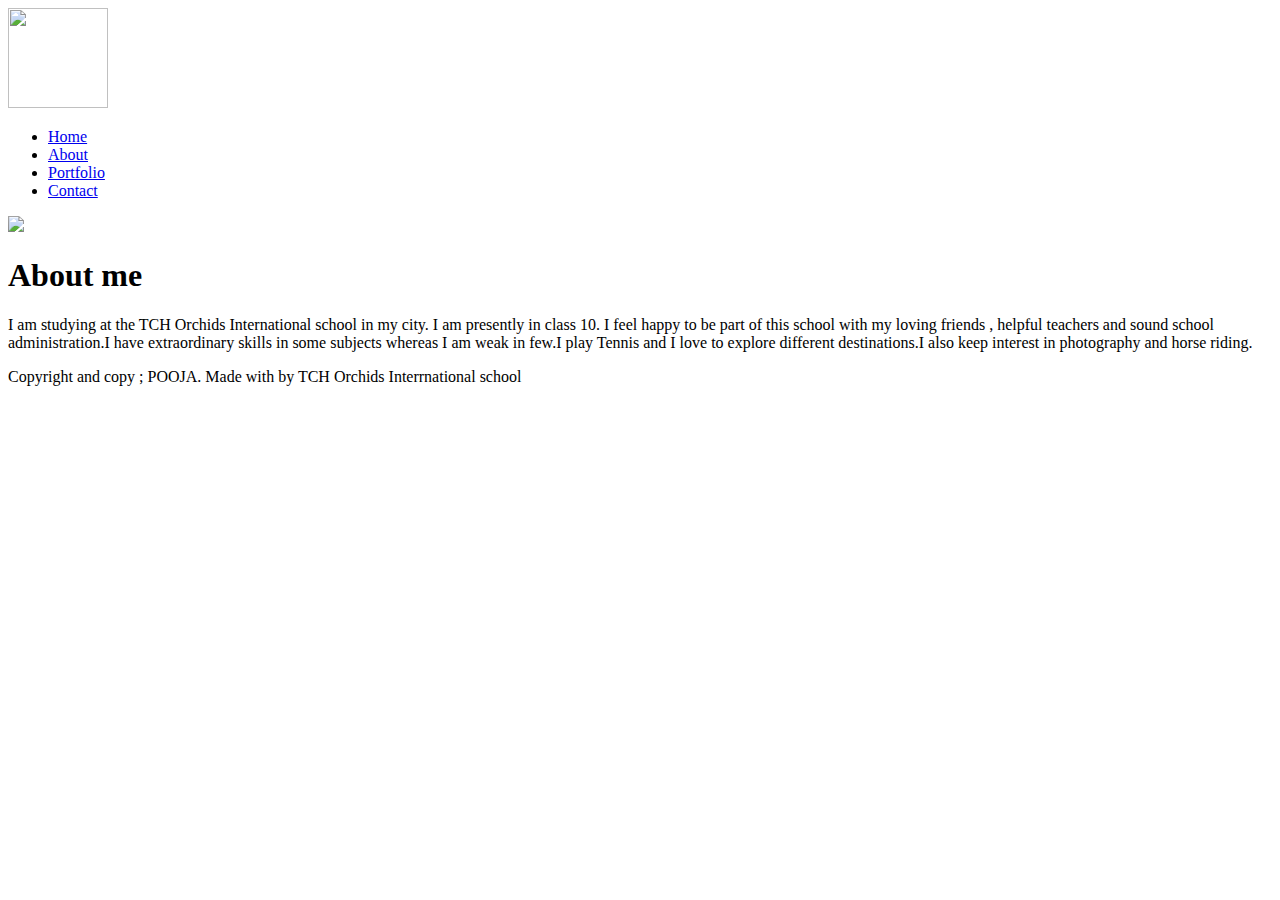
==== about.html @ a0007a2f "added about.html" ====
<!DOCTYPE html>
<html>
    <head>
        <title>POOJA | About </title>
        <link rel="stylesheet " href="style.css"
     rel="sstylesheet"
        href="https://cdnjs.cloudflare.com/ajax/libs/font-awesome/6.2.1/css/all.min.css">
       </head>
       <body>
        <!--header Section-->
            <header>
                <nav>
                    <img src="images/pooja logo.jpeg.jpeg" height="100" width="100">
                    <ul>
                        <li><a href="index.html">Home</a></li>
                        <li><a href="about.html">About</a></li>
                        <li><a href="portfolio.html">Portfolio</a></li>
                        <li><a href="contact.html">Contact</a></li>
                    </ul>
                </nav>
                <!--About SECTION-->
                <main id = "aboutmain"
                <section class="aboutsection">
                    <div class = "aboutco11">
                    <img src = "images/Pooja.jpeg" length=350 width = 300>

                    </div>
                    <div class ="aboutco12">
                        <h1 class="about-title">About me</h1>

                        <p> I am studying at the TCH Orchids International school in my city. I am presently in class 10.
                            I feel happy to be part of this school with my loving friends , helpful teachers and sound school administration.I have extraordinary skills in some subjects whereas I am weak in few.I play Tennis and I love to explore different destinations.I also keep interest in photography and horse riding.
                        
                    

                        </p>
                    </div>
                </section>
                        </header>
       </body>
       <!--footer section-->
       <footer class="webfooter">
        <p> Copyright and copy ; POOJA. Made with <i></i> by TCH Orchids Interrnational school</p>
       </footer>
</html>
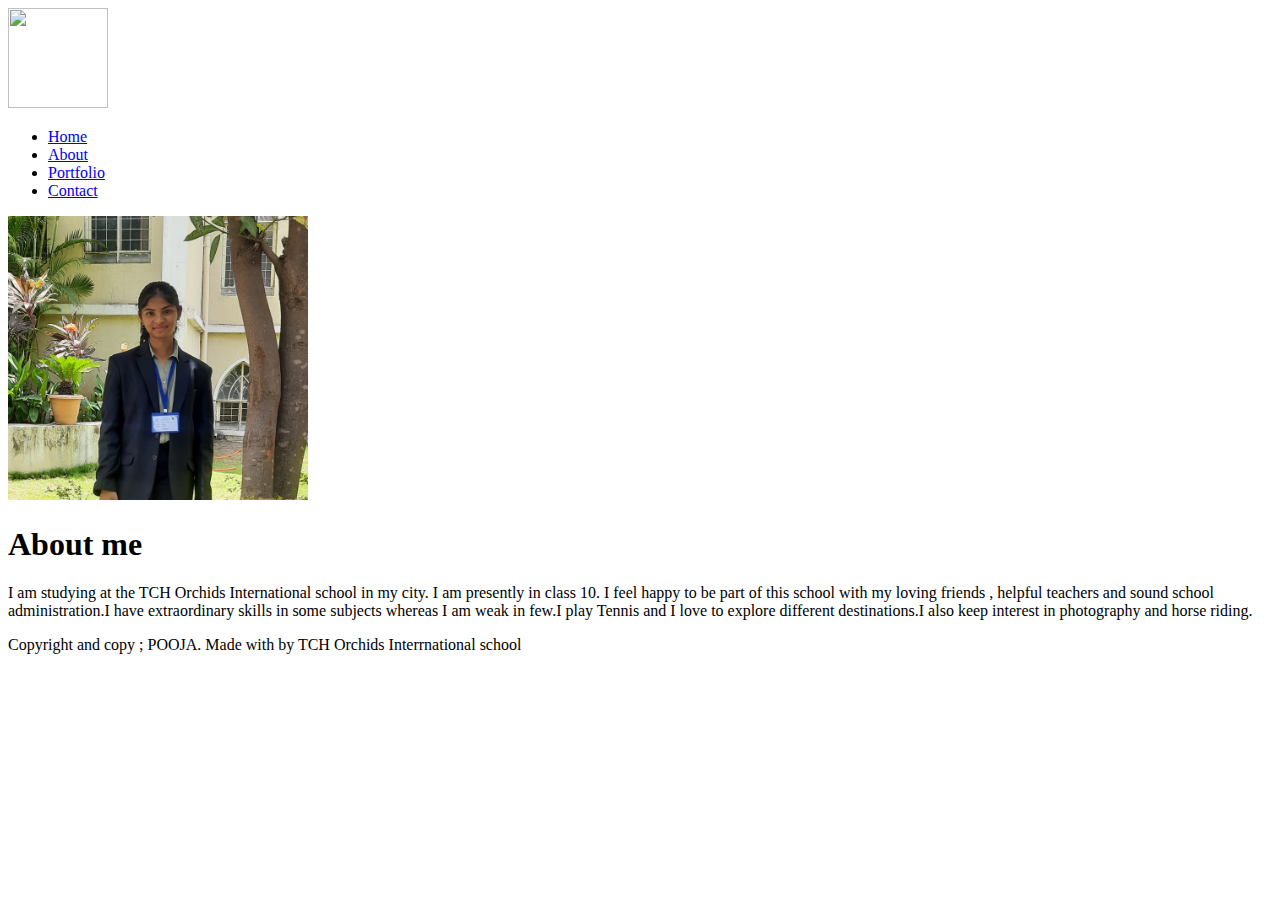
==== commit 01867038: "Update about.html" ====
--- a/about.html
+++ b/about.html
@@ -10,7 +10,7 @@
         <!--header Section-->
             <header>
                 <nav>
-                    <img src="images/pooja logo.jpeg.jpeg" height="100" width="100">
+                    <img src="pooja logo.jpeg.jpeg" height="100" width="100">
                     <ul>
                         <li><a href="index.html">Home</a></li>
                         <li><a href="about.html">About</a></li>
@@ -22,7 +22,7 @@
                 <main id = "aboutmain"
                 <section class="aboutsection">
                     <div class = "aboutco11">
-                    <img src = "images/Pooja.jpeg" length=350 width = 300>
+                    <img src = "Pooja.jpeg" length=350 width = 300>
 
                     </div>
                     <div class ="aboutco12">
@@ -42,4 +42,4 @@
        <footer class="webfooter">
         <p> Copyright and copy ; POOJA. Made with <i></i> by TCH Orchids Interrnational school</p>
        </footer>
-</html>+</html>
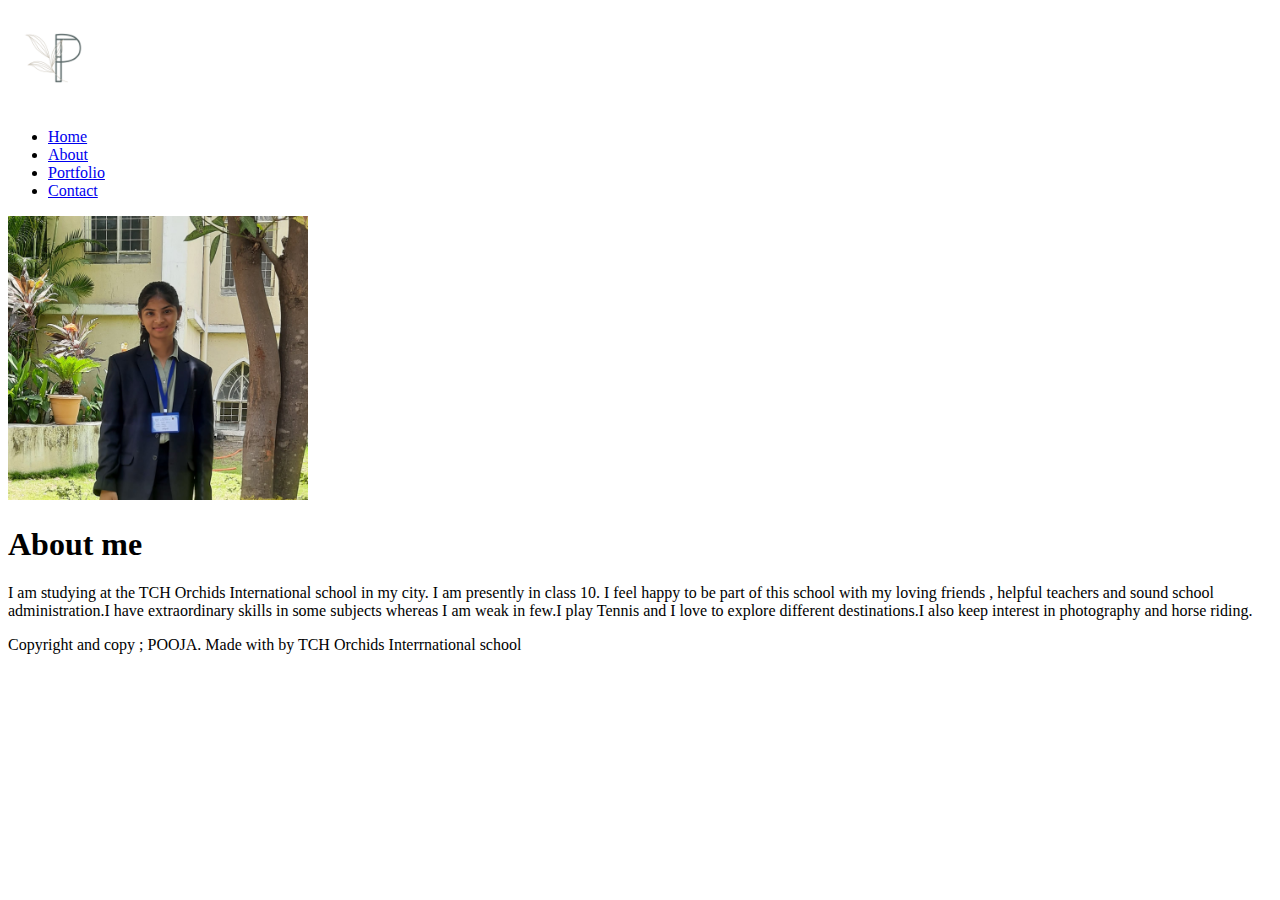
==== commit b23480de: "Update about.html" ====
--- a/about.html
+++ b/about.html
@@ -10,7 +10,7 @@
         <!--header Section-->
             <header>
                 <nav>
-                    <img src="pooja logo.jpeg.jpeg" height="100" width="100">
+                    <img src="logo p.jpg" height="100px" width="100px">
                     <ul>
                         <li><a href="index.html">Home</a></li>
                         <li><a href="about.html">About</a></li>
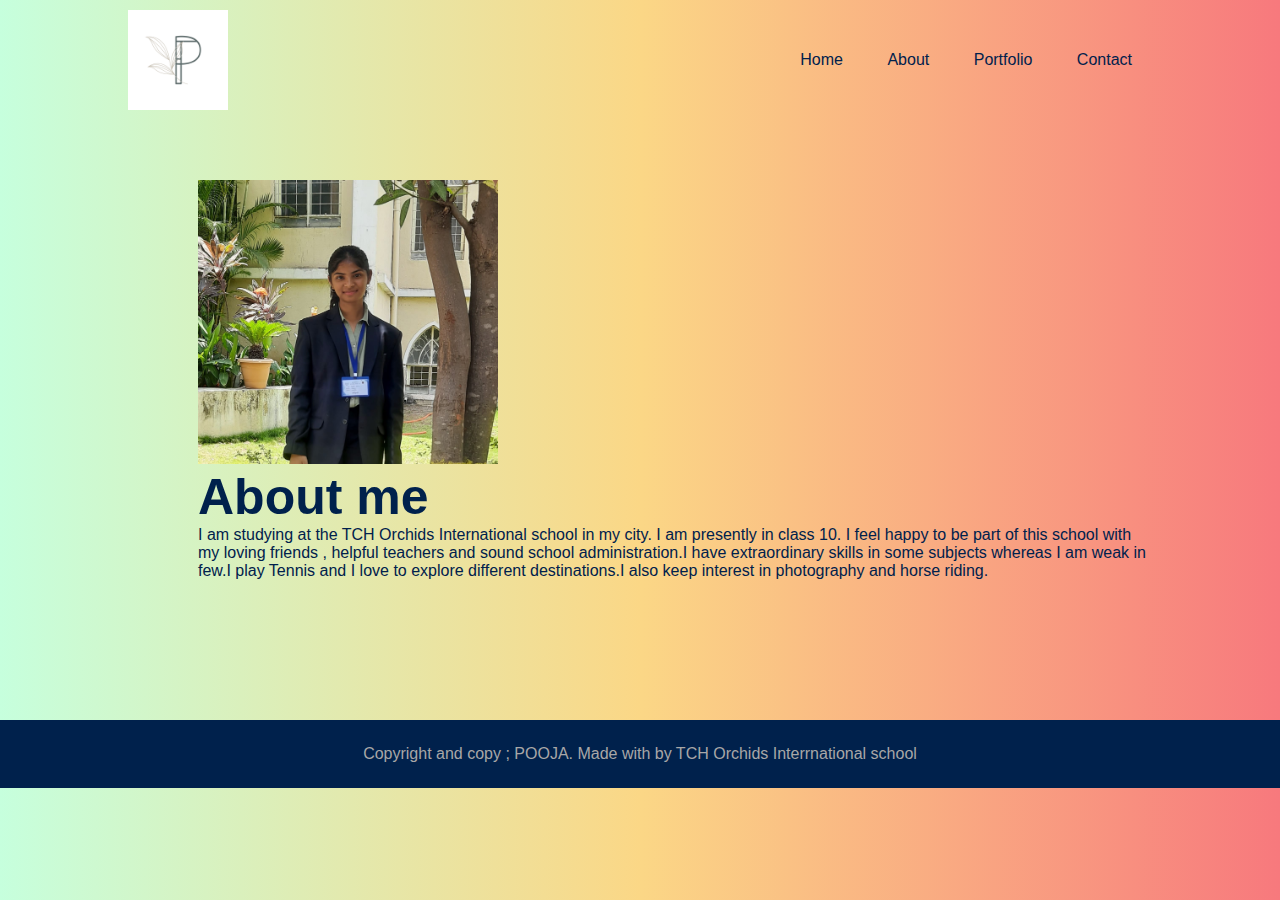
==== commit c0a9cbfe: "Update about.html" ====
--- a/about.html
+++ b/about.html
@@ -2,15 +2,14 @@
 <html>
     <head>
         <title>POOJA | About </title>
-        <link rel="stylesheet " href="style.css"
-     rel="sstylesheet"
-        href="https://cdnjs.cloudflare.com/ajax/libs/font-awesome/6.2.1/css/all.min.css">
+        <link rel="stylesheet " href="style.css" >   
+        <link rel="sstylesheet"  href="https://cdnjs.cloudflare.com/ajax/libs/font-awesome/6.2.1/css/all.min.css">
        </head>
        <body>
         <!--header Section-->
             <header>
                 <nav>
-                    <img src="logo p.jpg" height="100px" width="100px">
+                      <img src="logo p.jpg" height="100px" width="100px">
                     <ul>
                         <li><a href="index.html">Home</a></li>
                         <li><a href="about.html">About</a></li>
--- a/style.css
+++ b/style.css
@@ -0,0 +1,427 @@
+@import url('https://fonts.googlepis.com/css2?family=Nunito+Sans:wght@600&display=swap');
+
+*{
+    margin: 0;
+    padding: 0;
+    font-family: 'Nunito Sans', sans-serif;
+    box-sizing: border-box;
+}
+body{
+    background-image: linear-gradient(to right, #c6ffdd, #fbd786, #f7797d);
+    color: #00214c;
+}
+header{
+    padding: 10px 10%;
+    justify-content:space-between;
+}
+
+nav{
+    display: flex;
+    align-items: center;
+    justify-content: space-between;
+    flex-wrap: nowrap;
+}
+nav ul li{
+    display: inline-block;
+    list-style: none;
+    margin: 10px 20px
+}
+nav ul li a{
+    color: #00214c;
+    text-decoration:none;
+    font-size: relative;
+}
+
+nav ul li a:after{
+content:'';
+width: 0;
+height: 3px;
+background: #00214c;
+position: absolute;
+left: 0;
+bottom: -6px;
+transition: 0,5s;
+}
+nav ul li a:hover::after{
+    width: 100%;
+}
+
+.row-home{
+    padding: 25px 15%;
+    display: flex;
+    justify-content: center;
+    flex-wrap: wrap;
+}
+
+.col-home-1{
+    flex-basis: 35%;
+    margin-top: 8%;
+    font-size: 30px;    
+}
+.col-home-1 h1{
+    font-size: 60px;
+    margin-top: 20px;
+}
+.col-home-2{
+    margin-top: 3%;
+    flex-basis: 65%;
+    padding-left: 10%;
+}
+.col-home-2 img{
+    width: 80%;
+}
+  /* styling footer */
+
+  .webfooter{
+    width: 100%;
+    text-align: center;
+    padding: 25px 0;
+    background: #00214c;
+    font-weight: 300;
+    margin-top: 20px;
+    color: #a8a7a7;    
+  }
+  .webfooter i{
+    color: red;
+  }
+  /* styling know more button in homepage */
+  .btn{
+    display: block;
+    margin: 50px auto;
+    width: fit-content;
+    border: 1px solid #00214c;
+    padding: 10px 20px;
+    margin-left: 5px;
+    margin-top: 25px;
+    border-radius: 6px;
+    text-decoration: none;
+    color: #00214c;
+    transition: bockground 0.5s;  
+  }
+  .btn:hover{
+    background-color: #00214c;
+    color: #C4D5EC;
+  }
+
+  /* About Section */
+  #aboutmain{
+    padding: 70px 0 90px 70px;
+    color: #00214c;
+    margin-bottom: 20px;
+  }
+  .aboutsection{
+    padding: 10px 10%;
+  }
+  .aboutrow{
+    display: flex;
+    justify-content: space-evenly;
+    flex-wrap: nowrap;
+  }
+  .aboutcol1{
+    flex-basis: 50%;
+    margin-right: 80px;
+    margin-left: -50px;
+    margin-top: 5%;
+  }
+  .aboutcol1 img{
+    border-radius: 15px;
+  }
+  .aboutcol2{
+    flex-basis: 50%;
+  }
+  .about-title{
+    font-size: 50px;
+    font-weight: 600;
+    color: #00214c;
+  }
+  /* =======Contact ME==================== */
+.contact-row{
+   margin-top: 55px;
+   display: flex;
+   justify-content: center;
+   flex-wrap: nowrap;
+   margin-left: 150px;
+}
+
+.contact-left{
+  margin-top: 50px;
+  flex-basis: 25%;
+}
+.contact-right{
+  flex-basis: 60%;
+}
+.contact-left p{
+  margin-top: 30px;
+}
+.contact-left p i{
+  color: #00214C;
+  margin-right: 15px;
+  font-size: 25px;
+}
+.social-icons{
+  margin-top: 30px;
+}
+.social-icons a{
+  text-decoration: none;
+  font-size: 30px;
+  margin-right: 15px;
+  color: #00214C;
+  display: inline-block;
+  transition: transform 0.5s;
+}
+.social-icons a:hover{
+  color: rgb(14, 125, 170);
+  transform: translateY(-5px);
+}
+
+.contact-right form{
+  width: 80%;
+}
+.alert{
+  text-align: center;
+  padding:10px;
+  background:#79c879;
+  color:#fff;
+  margin-bottom:10px;
+  display:none;
+}
+form input,form textarea{
+  width: 100%;
+  border: 0;
+  outline: none;
+  background: #a8a7a7;
+  padding: 15px;
+  margin: 15px 0;
+  color: #00214C;
+  font-size: 18px;
+  border-radius: 6px;
+}
+form .btn2{
+  padding: 14px 60px;
+  font-size: 18px;
+  margin-top: 20px;
+  cursor: pointer;
+}
+/* ====footer section====== */
+.copyright{
+   width: 100%;
+   text-align: center;
+   padding: 25px 0;
+   background: #00214C;
+   font-weight: 300;
+   margin-top: 20px;
+   color: #a8a7a7;
+}
+.copyright i{
+   color: red;
+}
+
+/* responsivenesss */
+
+@media only screen and (max-width: 600px){
+   body{
+      background: #C4D5EC;
+      color: #00214C;
+  }
+   header{
+      padding: 3px 3%;
+      justify-content: space-between;
+      margin-top: 10%;
+   }
+
+   nav{
+      display: flex;
+      align-items: left;
+      justify-content: space-between;
+      flex-wrap: nowrap;
+  }
+  .logo{
+      width: 60px;
+  }
+  
+  nav ul li{
+      display: inline-block;
+      list-style: none;
+      margin: 5px 5px;   
+  }
+  
+  nav ul li a{
+      color: #00214C;
+      text-decoration: none;
+      font-size: 16px;
+      position: relative;
+  }
+  
+  /* home section content */
+
+.main-header-col-1{
+   margin-top: 2%;
+   font-size: 30px;
+}
+
+.main-header-col-1 h1{
+   font-size: 20px;
+   margin-top: 20px;
+}
+
+.main-header-col-1 p{
+   font-size: 50px;
+   margin-top: 20px;
+}
+.main-header-row{
+   padding: 5px 5%;
+   display: flex;
+   justify-content: left;
+   flex-wrap: wrap;
+   margin-bottom: 80%;
+   margin-top: 50%;
+}
+
+.main-header-col-1{
+   flex-basis: 75%;
+   margin-right: 5%;
+}
+.main-header-col-2 img{
+   width: 100%;
+}
+.main-header-col-2{
+   margin-top: 3%;
+   flex-basis: 100%;
+   padding-left: 20%;
+}
+
+.btn{
+   display: inline-block;
+   margin: 30px;
+   width: 100px;
+   border: 1px solid #00214C;
+   padding: 3px;
+   margin-left: 5px;
+   margin-top: 15px;
+   border-radius: 6px;
+   text-decoration: none;
+   color: #00214C;
+   transition: background 0.5s;
+}
+.btn:hover{
+   background: #00214C;
+   color: #C4D5EC;
+}
+}
+
+ /* ----------------------portfolio--------------------- */
+
+ #portfolio{
+   padding: 10px 0;
+ }
+
+ .container{
+   padding: 10px 10%;
+}
+.sub-title{
+   font-size: 50px;
+   font-weight: 600;
+   color: #00214C;
+}
+ .work-list{
+   display: grid;
+   grid-template-columns: repeat(auto-fit, minmax(250px, 1fr));
+   grid-gap: 40px;
+   margin-top: 50px;
+   margin-bottom: 90px;
+ }
+ .work{
+   border-radius: 10px;
+   position: relative;
+   overflow: hidden;
+ }
+ .work img{
+   width: 100%;
+   border-radius: 10px;
+   display: block;
+   transition: transform 0.5s;
+ }
+.layer{
+   width: 100%;
+   height: 0;
+   background: linear-gradient(rgba(0,0,0,0.6),#00214C);
+   border-radius: 10px;
+   position: absolute;
+   left: 0;
+   bottom: 0;
+   overflow: hidden;
+   display: flex;
+   align-items: center;
+   justify-content: center;
+   flex-direction: column;
+   padding: 0 40px;
+   text-align: center;
+   font-size: 14px;
+   transition: height 0.5s;
+}
+.layer h3{
+   font-weight: 700;
+   margin-bottom: 20px;
+   color: #C4D5EC;
+}
+.layer p{
+   color: #C4D5EC;
+}
+.layer a{
+   margin-top: 60px;
+   color: #00214C;
+   text-decoration: none;
+   font-size: 18px;
+   line-height: 60px;
+   background: #fff;
+   width: 60px;
+   height: 60px;
+   border-radius: 50%;
+   text-align: center;
+}
+.work:hover img{
+   transform: scale(1.1);
+}
+.work:hover .layer{
+   height: 100%;
+}
+.btn{
+   display: block;
+   margin: 50px auto;
+   width: fit-content;
+   border: 1px solid #00214C;
+   padding: 10px 20px;
+   margin-left: 5px;
+   margin-top: 25px;
+   border-radius: 6px;
+   text-decoration: none;
+   color: #00214C;
+   transition: background 0.5s;
+}
+.btn:hover{
+   background: #00214C;
+   color: #C4D5EC;
+}
+.submit_button{
+   display: block;
+   margin: 80px auto;
+   width: fit-content;
+   border: 1px solid #00214C;
+   padding: 10px 20px;
+   margin-left: 5px;
+   margin-top: 10px;
+   border-radius: 6px;
+   text-decoration: none;
+   color: #C4D5EC;
+   transition: background 0.5s;
+   background-color: #00214C;
+}
+.submit_button:hover{
+   background: #C4D5EC;
+   color: #00214C;
+}
+  
+
+
+
+
